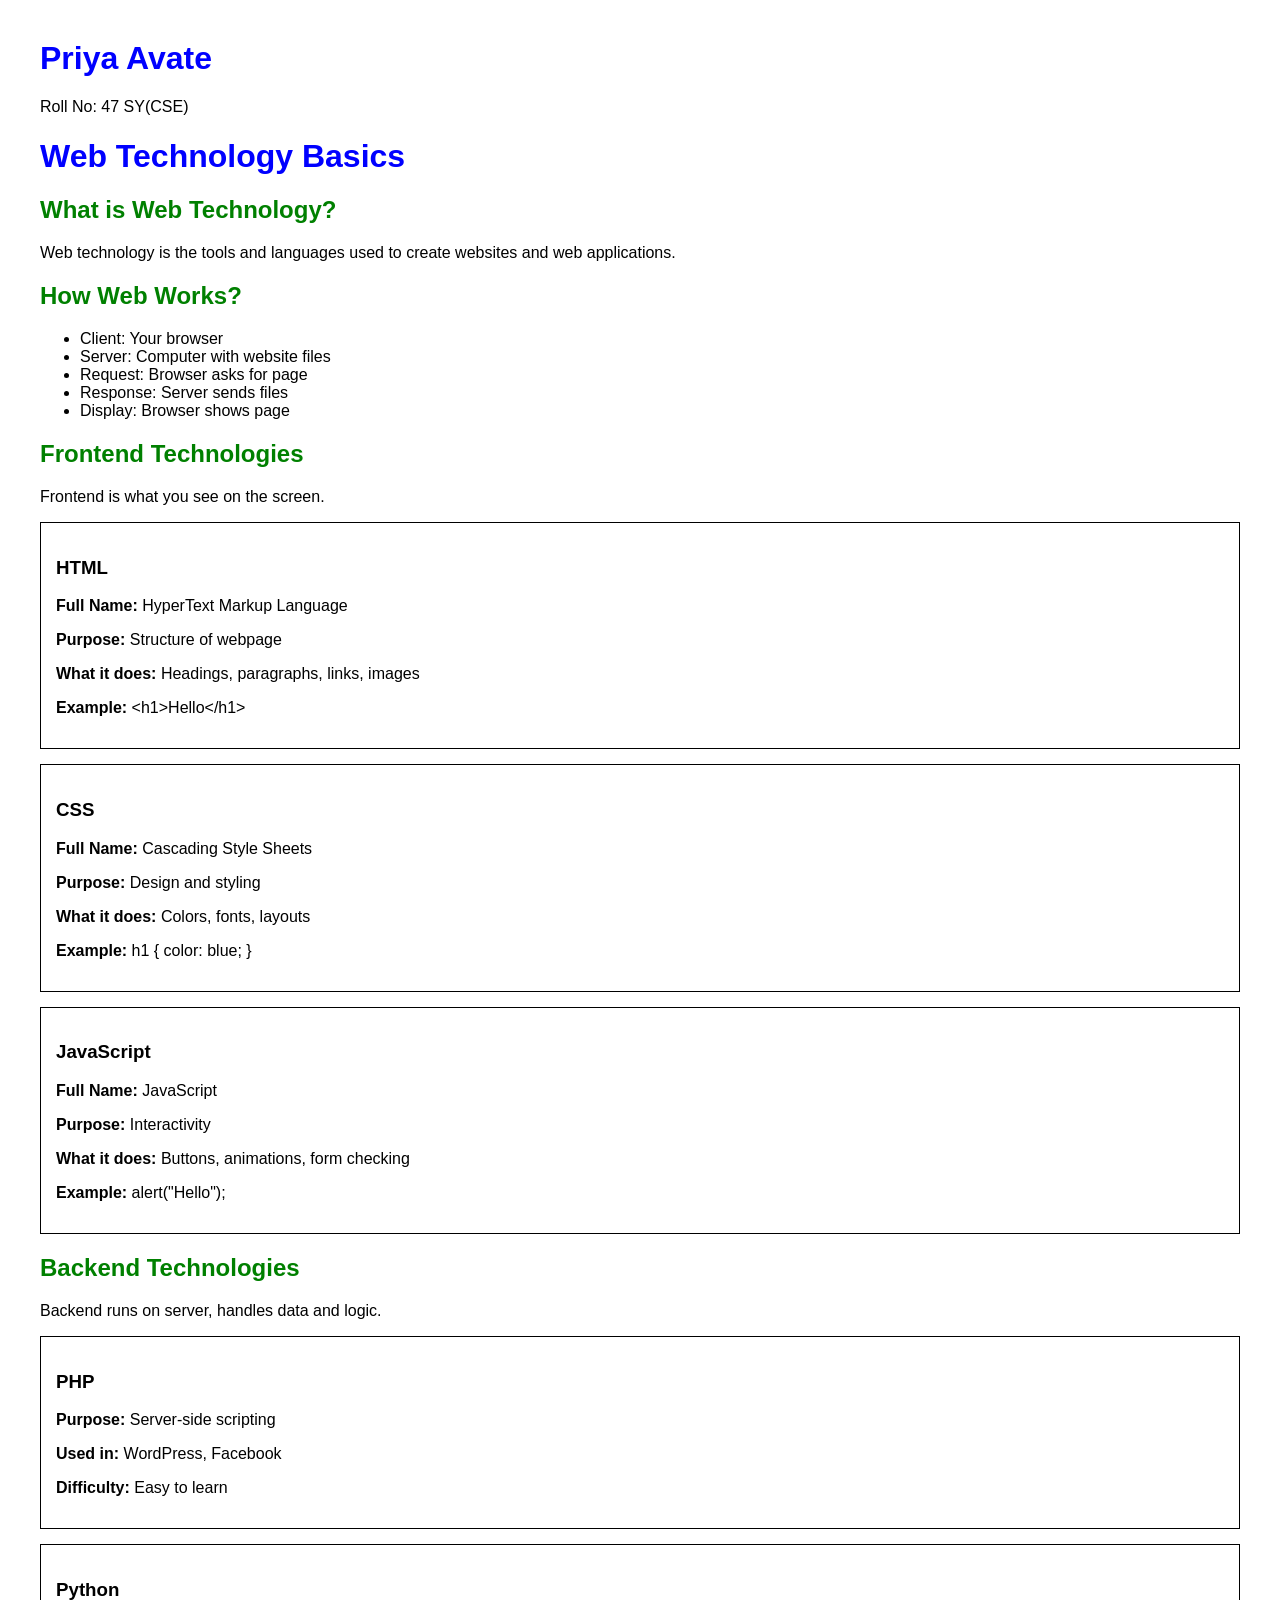
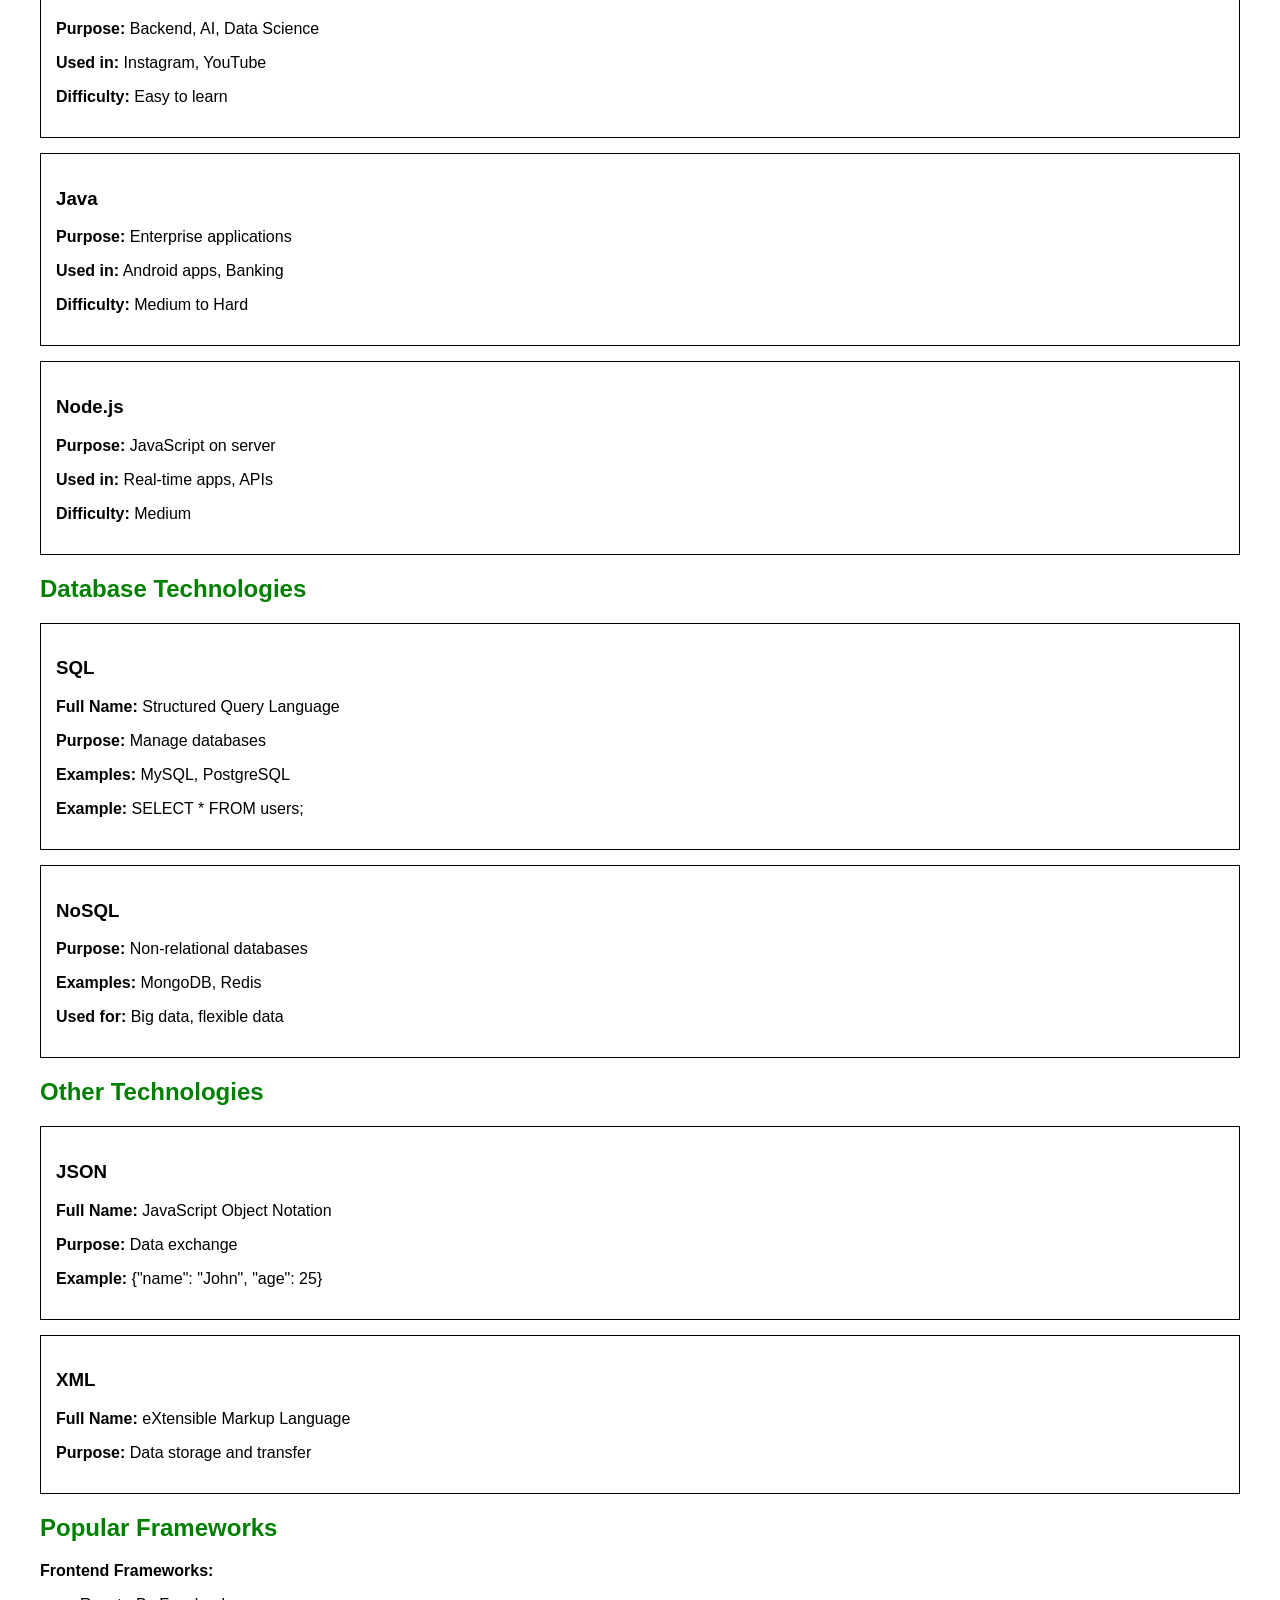
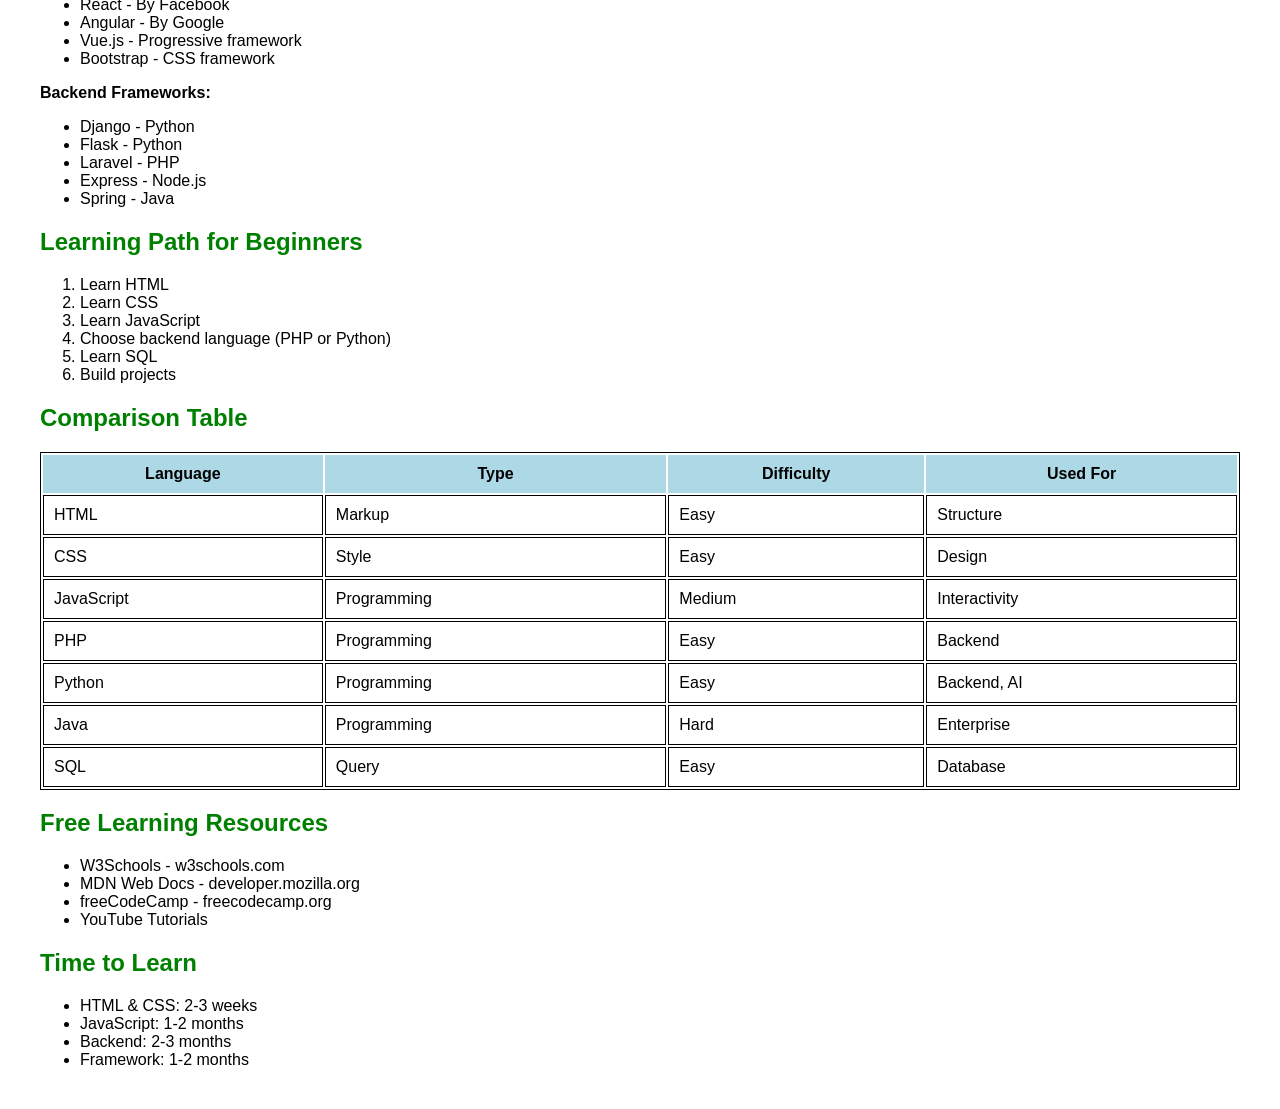
==== exp_1.html @ a6fc3858 "Create exp_1.html" ====
<!DOCTYPE html>
<html>
<head>
    <title>Web Technology Basics</title>
    <style>
        body {
            margin: 40px;
            font-family: Arial;
        }
        
        h1 {
            color: blue;
        }
        
        h2 {
            color: green;
        }
        
        .box {
            border: 1px solid black;
            padding: 15px;
            margin: 15px 0;
        }
        
        table {
            width: 100%;
            border: 1px solid black;
        }
        
        th {
            background-color: lightblue;
            padding: 10px;
        }
        
        td {
            padding: 10px;
            border: 1px solid black;
        }
    </style>
</head>
<body>
<link rel="stylesheet" href="identity.css">
<div class="student-identity-banner">
    <div class="student-info-left">
        <h1 class="student-name">Priya Avate</h1>
        <div class="student-meta">
            <span>Roll No: 47</span>
            <span class="meta-separator"></span>
            <span>SY(CSE)</span>
        </div>
    </div>
    
</div>


    <h1>Web Technology Basics</h1>

    <h2>What is Web Technology?</h2>
    <p>Web technology is the tools and languages used to create websites and web applications.</p>

    <h2>How Web Works?</h2>
    <ul>
        <li>Client: Your browser</li>
        <li>Server: Computer with website files</li>
        <li>Request: Browser asks for page</li>
        <li>Response: Server sends files</li>
        <li>Display: Browser shows page</li>
    </ul>

    <h2>Frontend Technologies</h2>
    <p>Frontend is what you see on the screen.</p>

    <div class="box">
        <h3>HTML</h3>
        <p><b>Full Name:</b> HyperText Markup Language</p>
        <p><b>Purpose:</b> Structure of webpage</p>
        <p><b>What it does:</b> Headings, paragraphs, links, images</p>
        <p><b>Example:</b> &lt;h1&gt;Hello&lt;/h1&gt;</p>
    </div>

    <div class="box">
        <h3>CSS</h3>
        <p><b>Full Name:</b> Cascading Style Sheets</p>
        <p><b>Purpose:</b> Design and styling</p>
        <p><b>What it does:</b> Colors, fonts, layouts</p>
        <p><b>Example:</b> h1 { color: blue; }</p>
    </div>

    <div class="box">
        <h3>JavaScript</h3>
        <p><b>Full Name:</b> JavaScript</p>
        <p><b>Purpose:</b> Interactivity</p>
        <p><b>What it does:</b> Buttons, animations, form checking</p>
        <p><b>Example:</b> alert("Hello");</p>
    </div>

    <h2>Backend Technologies</h2>
    <p>Backend runs on server, handles data and logic.</p>

    <div class="box">
        <h3>PHP</h3>
        <p><b>Purpose:</b> Server-side scripting</p>
        <p><b>Used in:</b> WordPress, Facebook</p>
        <p><b>Difficulty:</b> Easy to learn</p>
    </div>

    <div class="box">
        <h3>Python</h3>
        <p><b>Purpose:</b> Backend, AI, Data Science</p>
        <p><b>Used in:</b> Instagram, YouTube</p>
        <p><b>Difficulty:</b> Easy to learn</p>
    </div>

    <div class="box">
        <h3>Java</h3>
        <p><b>Purpose:</b> Enterprise applications</p>
        <p><b>Used in:</b> Android apps, Banking</p>
        <p><b>Difficulty:</b> Medium to Hard</p>
    </div>

    <div class="box">
        <h3>Node.js</h3>
        <p><b>Purpose:</b> JavaScript on server</p>
        <p><b>Used in:</b> Real-time apps, APIs</p>
        <p><b>Difficulty:</b> Medium</p>
    </div>

    <h2>Database Technologies</h2>

    <div class="box">
        <h3>SQL</h3>
        <p><b>Full Name:</b> Structured Query Language</p>
        <p><b>Purpose:</b> Manage databases</p>
        <p><b>Examples:</b> MySQL, PostgreSQL</p>
        <p><b>Example:</b> SELECT * FROM users;</p>
    </div>

    <div class="box">
        <h3>NoSQL</h3>
        <p><b>Purpose:</b> Non-relational databases</p>
        <p><b>Examples:</b> MongoDB, Redis</p>
        <p><b>Used for:</b> Big data, flexible data</p>
    </div>

    <h2>Other Technologies</h2>

    <div class="box">
        <h3>JSON</h3>
        <p><b>Full Name:</b> JavaScript Object Notation</p>
        <p><b>Purpose:</b> Data exchange</p>
        <p><b>Example:</b> {"name": "John", "age": 25}</p>
    </div>

    <div class="box">
        <h3>XML</h3>
        <p><b>Full Name:</b> eXtensible Markup Language</p>
        <p><b>Purpose:</b> Data storage and transfer</p>
    </div>

    <h2>Popular Frameworks</h2>

    <p><b>Frontend Frameworks:</b></p>
    <ul>
        <li>React - By Facebook</li>
        <li>Angular - By Google</li>
        <li>Vue.js - Progressive framework</li>
        <li>Bootstrap - CSS framework</li>
    </ul>

    <p><b>Backend Frameworks:</b></p>
    <ul>
        <li>Django - Python</li>
        <li>Flask - Python</li>
        <li>Laravel - PHP</li>
        <li>Express - Node.js</li>
        <li>Spring - Java</li>
    </ul>

    <h2>Learning Path for Beginners</h2>
    <ol>
        <li>Learn HTML</li>
        <li>Learn CSS</li>
        <li>Learn JavaScript</li>
        <li>Choose backend language (PHP or Python)</li>
        <li>Learn SQL</li>
        <li>Build projects</li>
    </ol>

    <h2>Comparison Table</h2>
    <table>
        <tr>
            <th>Language</th>
            <th>Type</th>
            <th>Difficulty</th>
            <th>Used For</th>
        </tr>
        <tr>
            <td>HTML</td>
            <td>Markup</td>
            <td>Easy</td>
            <td>Structure</td>
        </tr>
        <tr>
            <td>CSS</td>
            <td>Style</td>
            <td>Easy</td>
            <td>Design</td>
        </tr>
        <tr>
            <td>JavaScript</td>
            <td>Programming</td>
            <td>Medium</td>
            <td>Interactivity</td>
        </tr>
        <tr>
            <td>PHP</td>
            <td>Programming</td>
            <td>Easy</td>
            <td>Backend</td>
        </tr>
        <tr>
            <td>Python</td>
            <td>Programming</td>
            <td>Easy</td>
            <td>Backend, AI</td>
        </tr>
        <tr>
            <td>Java</td>
            <td>Programming</td>
            <td>Hard</td>
            <td>Enterprise</td>
        </tr>
        <tr>
            <td>SQL</td>
            <td>Query</td>
            <td>Easy</td>
            <td>Database</td>
        </tr>
    </table>

    <h2>Free Learning Resources</h2>
    <ul>
        <li>W3Schools - w3schools.com</li>
        <li>MDN Web Docs - developer.mozilla.org</li>
        <li>freeCodeCamp - freecodecamp.org</li>
        <li>YouTube Tutorials</li>
    </ul>

    <h2>Time to Learn</h2>
    <ul>
        <li>HTML & CSS: 2-3 weeks</li>
        <li>JavaScript: 1-2 months</li>
        <li>Backend: 2-3 months</li>
        <li>Framework: 1-2 months</li>
    </ul>
</body>
</html>
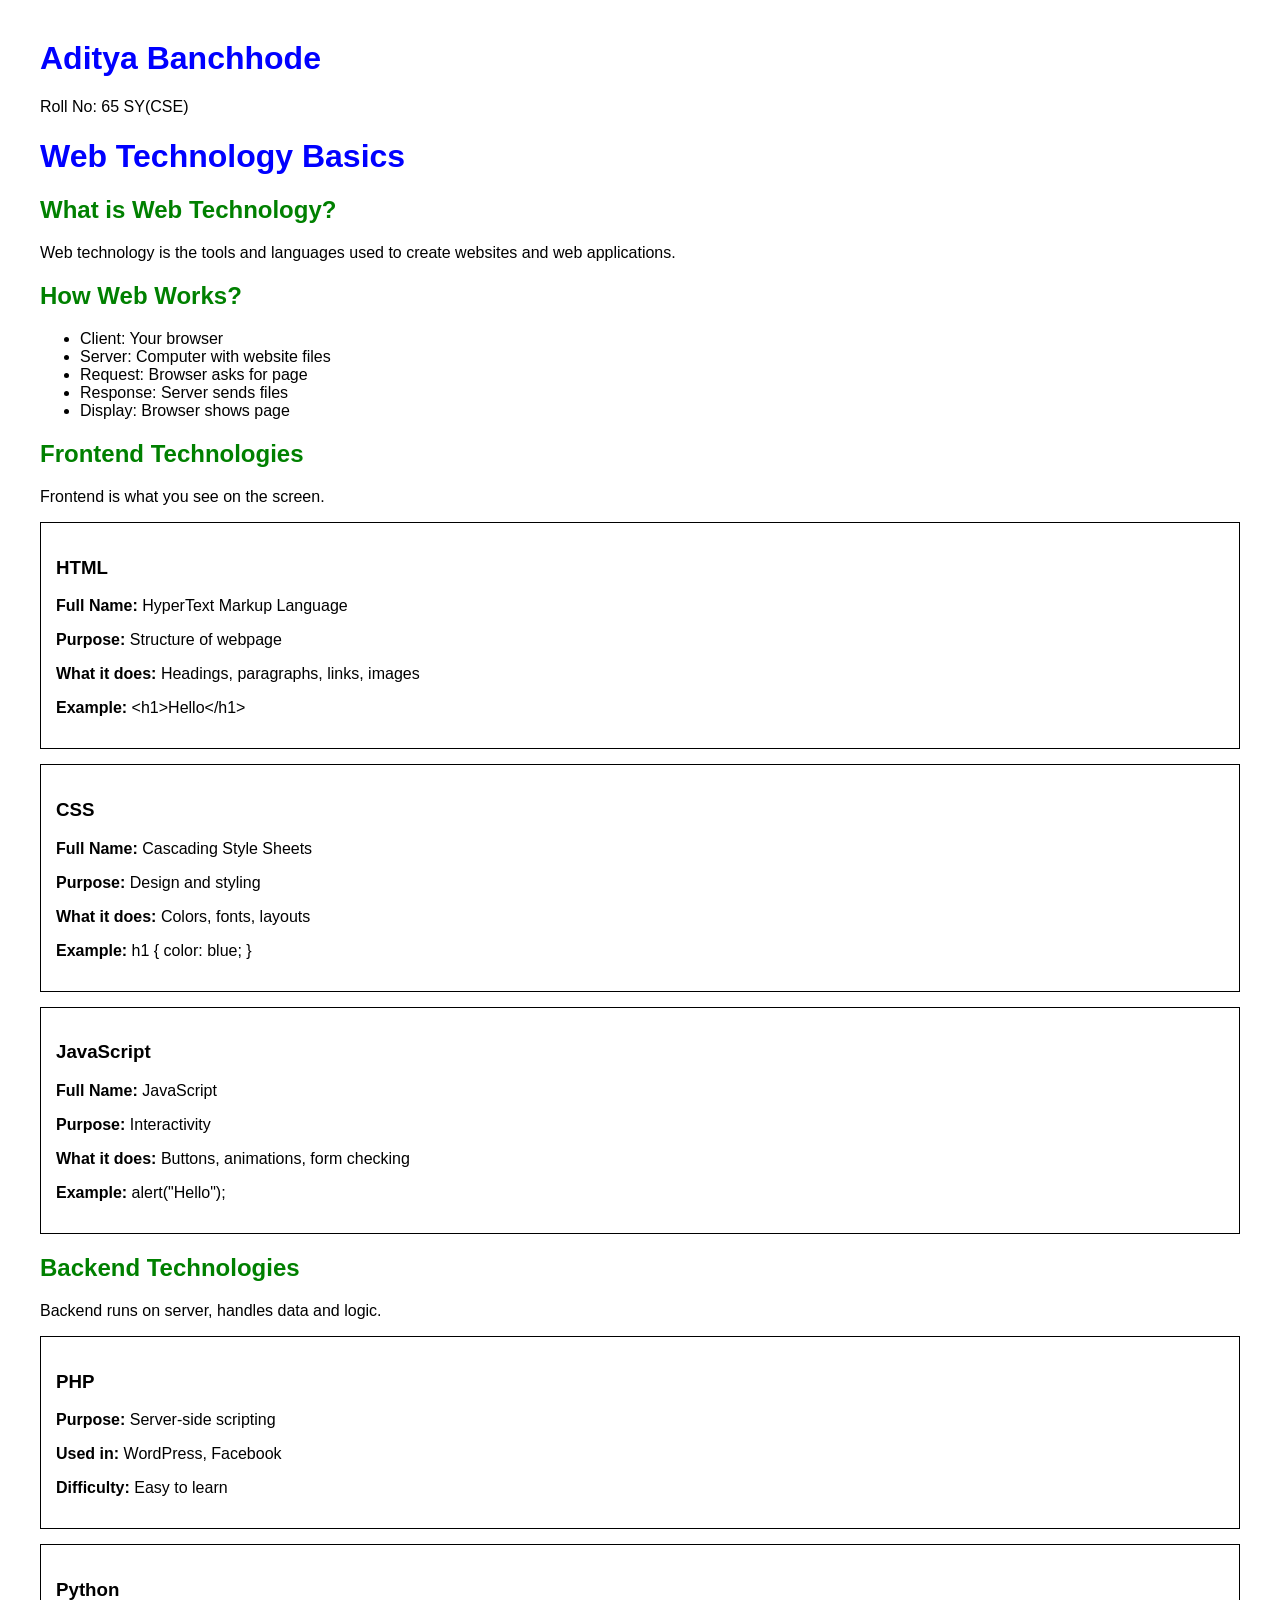
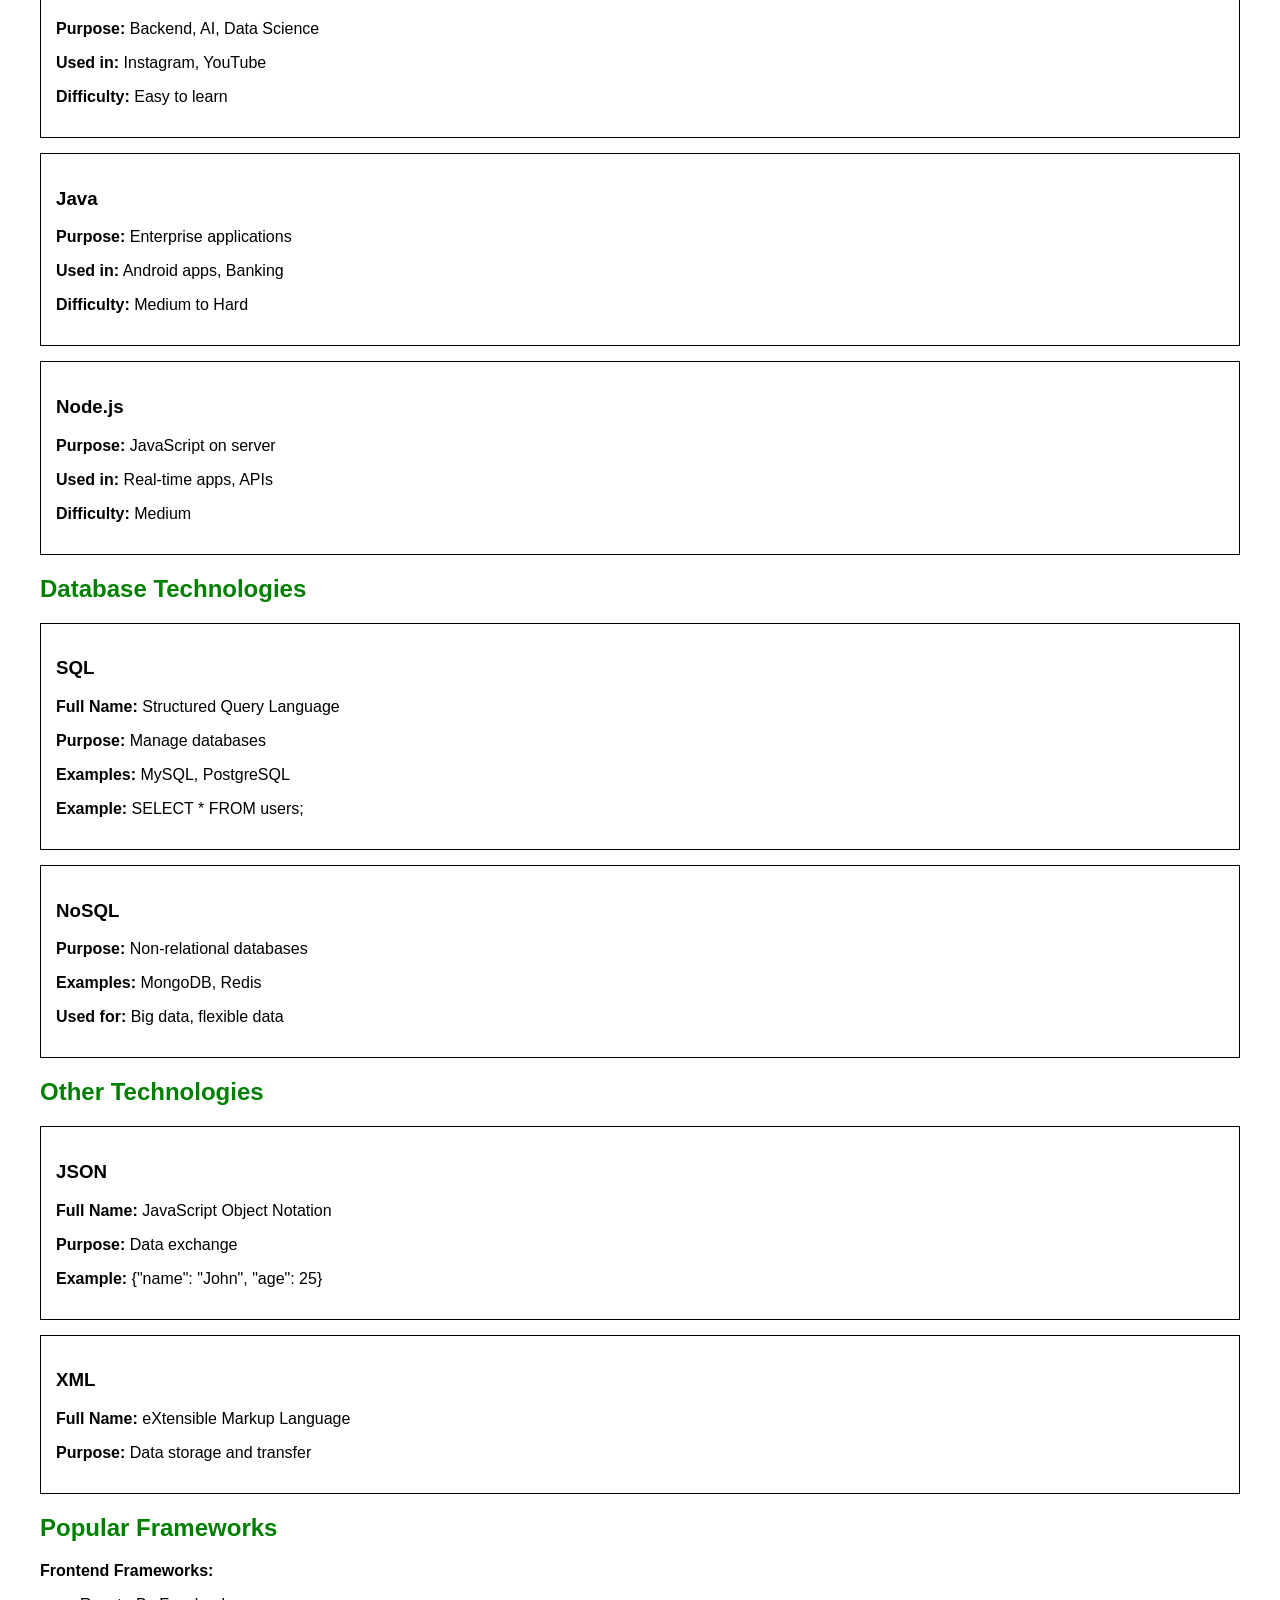
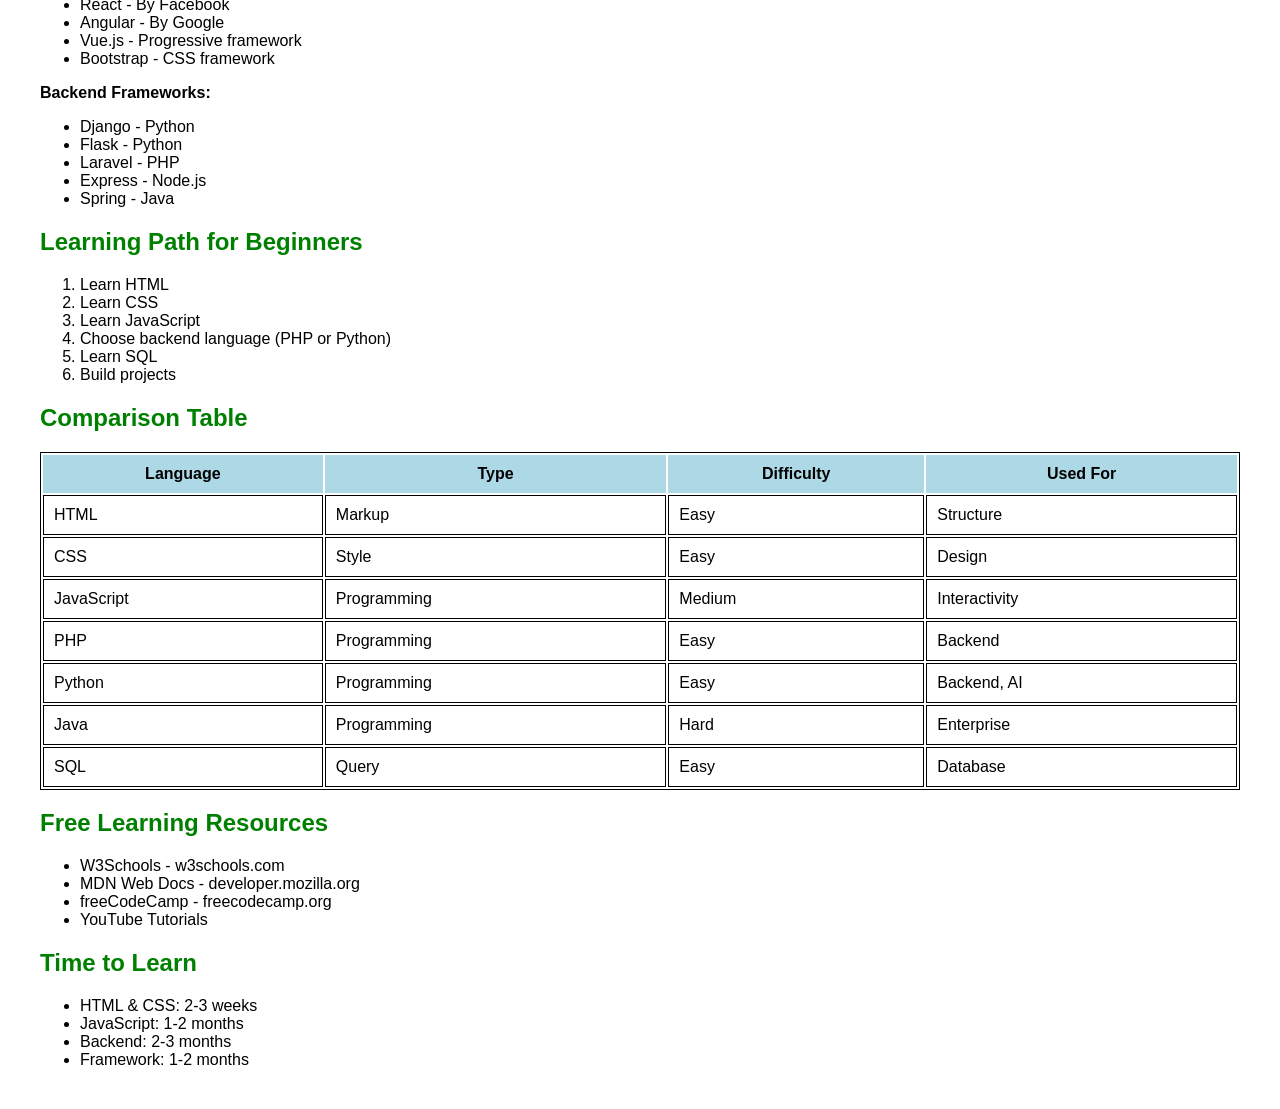
==== commit c8dd32d2: "Update student name and roll number in exp_1.html" ====
--- a/exp_1.html
+++ b/exp_1.html
@@ -42,9 +42,9 @@
 <link rel="stylesheet" href="identity.css">
 <div class="student-identity-banner">
     <div class="student-info-left">
-        <h1 class="student-name">Priya Avate</h1>
+        <h1 class="student-name">Aditya Banchhode</h1>
         <div class="student-meta">
-            <span>Roll No: 47</span>
+            <span>Roll No: 65</span>
             <span class="meta-separator"></span>
             <span>SY(CSE)</span>
         </div>
